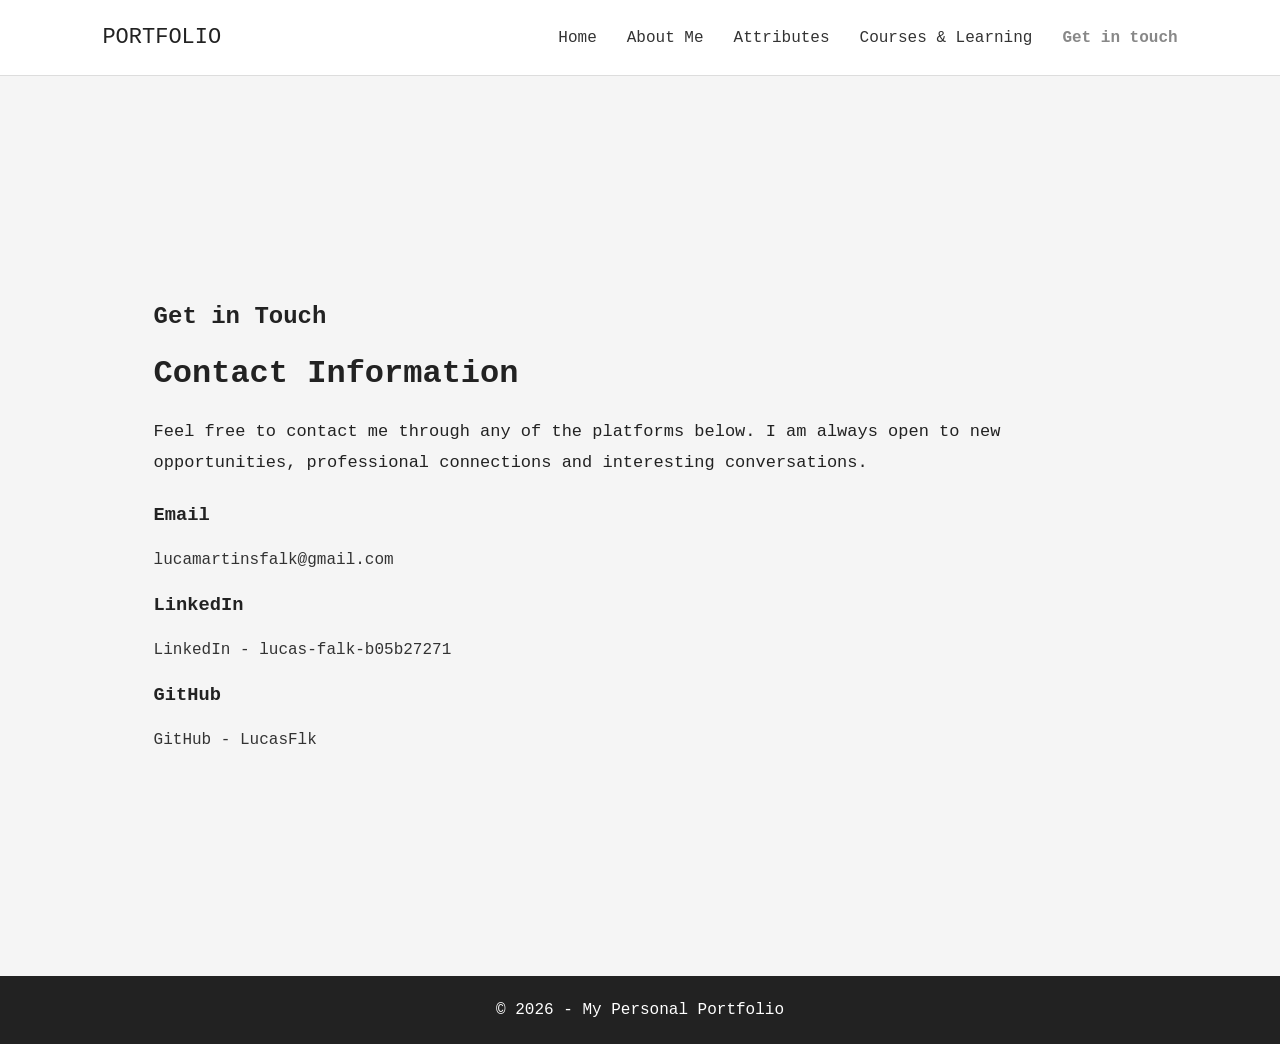
==== contacts.html @ c864d468 "Initial commit: personal portfolio" ====
<!DOCTYPE html>
<html lang="en">
<head>
    <meta charset="UTF-8">
    <meta name="viewport" content="width=device-width, initial-scale=1.0">
    <title>Contacts | Lucas Falk</title>
    <link rel="stylesheet" href="style.css">
</head>
<body>
    <!-- CABECALHO-->
    <header>
        <nav class="navbar">
            <div class="logo">PORTFOLIO</div>

            <ul class="menu">
                <li><a href="index.html">Home</a></li>
                <li><a href="inde.html#sobre">About Me</a></li>
                <li><a href="index.html#conhecimentos">Attributes</a></li>
                <li><a href="learning.html">Courses & Learning</a></li>
                <li><a href="contacts.html" class="ativo">Get in touch</a></li>
            </ul>
        </nav>

    </header>

    <main>
        <!--CONTATOS-->
        <section id="contatos" class="secao">
            <h1>Get in Touch</h1>
            <h2>Contact Information</h2>
            <p>
                Feel free to contact me through any of the platforms below.
                I am always open to new opportunities, professional connections
                and interesting conversations.
            </p>

            <h3>Email</h3>
            <a href="mailto:lucasmartinsfalk@gmail.com">
                lucamartinsfalk@gmail.com
            </a>

            <h3>LinkedIn</h3>
            <a href="https://www.linkedin.com/in/lucas-falk-b05b27271"
                target="_blank"
                rel="noopener noreferrer">
                    LinkedIn - lucas-falk-b05b27271
                
            </a>

            <h3>GitHub</h3>
            <a href="https://github.com/LucasFlk"
            target="_blank"
            rel="noopener noreferrer">
                GitHub - LucasFlk
            </a>
    
        </section>
    </main>
    <!-- RODAPE -->
    <footer>
        <p>© <span id="ano"></span> - My Personal Portfolio</p>
    </footer>

    <script src="script.js"></script>



</body>
</html>
---- style.css ----
/* CONFIGURACOES GERAIS */

* {
    margin: 0;
    padding: 0;
    box-sizing: border-box;
}

html{
    scroll-behavior: smooth;
}

body {
    font-family:'Courier New', Courier, monospace;
    background-color: #f5f5f5;
    color: #222;
}

/* CABECALHO */

header{
    background-color: #ffffff;
    padding: 25px 8%;
    border-bottom: 1px solid #ddd;
}

.navbar {
    display: flex;
    justify-content: space-between;
    align-items: center;
}

.logo {
    font-size: 22px;
}

.menu {
    display: flex;
    list-style: none;
    gap: 30px;
}

.menu a{
    text-decoration: none;
    color: #333;
    transition: 0.3s;
}

.menu a:hover {
    color: #888;
}

/* LINK ATIVO */

.menu a.ativo{
    color: #888;
    font-weight: bold;
}

/* SECOES */

.secao {
    min-height: 100vh;
    padding: 100px 12%;

    display: flex;
    flex-direction: column;
    justify-content: center;
    gap:25px;
}

.secao h2 {
    font-size: 32px;

}

.secao p {
    font-size: 17px;
    line-height: 1.8;
}

/* HOME */

.home {
    background-color: #eeeeee;
    display: grid;
    grid-template-columns: minmax(0,1fr) 280px;
    grid-template-areas: 
        "titulo imagem"
        "texto imagem";
    align-items: center;
    column-gap: 80px;
    row-gap: 15px;
}

.home > h1 {
    grid-area: titulo;
    align-self: end;
}

.home-texto {
    grid-area: texto;
    display: flex;
    flex-direction: column;
    align-items: flex-start;
    gap: 25px;
    min-width: 0;

}
.home-imagem {
    width: 280px;
    height: 320px;
    margin: 0;
    overflow: hidden;
    border-radius: 12px;
}

.foto-perfil {
    display: block;
    width: 100%;
    height: 100%;
    object-fit: cover;
    object-position: center;
}

.home h1 {
    font-size: 42px;
}
.home h2{
    font-size: 23px;
    font-weight: normal;
}

/* BOTAO */

.botao {
    display: inline-block;
    width: fit-content;
    padding: 12px 25px;

    background-color: #222;
    color: white;

    text-decoration: none;
    transition: 0.3s;
}

.botao:hover {
    background-color: #555;
}

/* LISTAS */

.secao ul {
    padding-left: 25px;
    line-height: 2;
}
.hard-skills {
    display: flex;
    flex-wrap: wrap;
    gap: 20px;
    padding-left: 0;
    list-style: none;
    margin-top: 15px;
}

.hard-skills li {
    width: 120px;
    min-height: 120px;
    padding: 20px;

    display: flex;
    flex-direction: column;
    align-items: center;
    justify-content: center;
    gap: 12px;

    background-color: white;
    border: 1px solid #ddd;
    border-radius: 10px;

    transition: 0.3s;
}

.hard-skills li img {
    width: 45px;
    height: 45px;
    object-fit: contain;
}

.hard-skills li p {
    font-size: 14px;
    line-height: 1.2;
}

.hard-skills li:hover {
    transform: translateY(-5px);
}

/* CONTATO */

#contatos a {
    color: #333;
    text-decoration: none;
}

#contatos a:hover {
    text-decoration: underline;
}

/* RODAPE */

footer {
    text-align: center;
    padding: 25px;
    background-color: #222;
    color: white;
}

/* RESPONSIVIDADE */

@media (max-width: 700px){

    .navbar {
        flex-direction: column;
        gap: 20px;
    }

    .menu {
        flex-wrap: wrap;
        justify-content: center;
        gap: 15px;
    }

    .secao {
        padding: 80px 8%;
    }
    .home{
        grid-template-columns: 1fr;
        text-align: center;
        gap: 40px;
    }
    .home-texto {
        align-items: center;
    }
    .home-imagem {
        width: 200px;
        height: 230px;
        margin: auto;
    }
    .home .botao {
        margin:auto;
    }
    .hard-skills {
        justify-content: center
    }
}

/* CURSOS E CERTIFICADOS */

.curso-card {
    display: flex;
    align-items: center;
    justify-content: space-between;
    gap: 40px;

    padding: 25px;
    background-color: white;
    border: 1px solid #ddd;
    border-radius: 10px;
}

.curso-info {
    flex: 1;
    display: flex;
    flex-direction: column;
    gap: 15px;
}

.curso-info h4 {
    font-size: 20px;
}

.certificado {
    display: block;
    width: 280px;
    height: auto;

    border: 1px solid #ddd;
    border-radius: 5px;

    transition: 0.3s;
}

.certificado:hover {
    transform: scale(1.03);
}

/* LINKS DE ESTUDO */

.study-links {
    display: flex;
    flex-direction: column;
    gap: 12px;
}

.study-links a {
    color: #333;
    text-decoration: none;
    transition: 0.3s;
}

.study-links a:hover {
    color: #888;
    text-decoration: underline;
}

/* RESPONSIVIDADE DOS CURSOS */

@media (max-width: 700px) {

    .curso-card {
        flex-direction: column;
        align-items: flex-start;
        gap: 25px;
    }

    .certificado {
        width: 100%;
        max-width: 350px;
        margin: auto;
    }

}

/* ICONE DO YOTUBE NOS LINKS DE ESTUDO */

.study-links a{
    display: flex;
    align-items: center;
    gap: 10px;
}

.youtube-icon {
    flex-shrink: 0;
    transition: 0.3s;
}

.study-links a:hover .youtube-icon {
    transform: scale(1.1);
}

.home-texto hgroup{
    display: flex;
    flex-direction: column;
    gap: 10px;
}

.subtitulo-home {
    font-size: 20px;
}
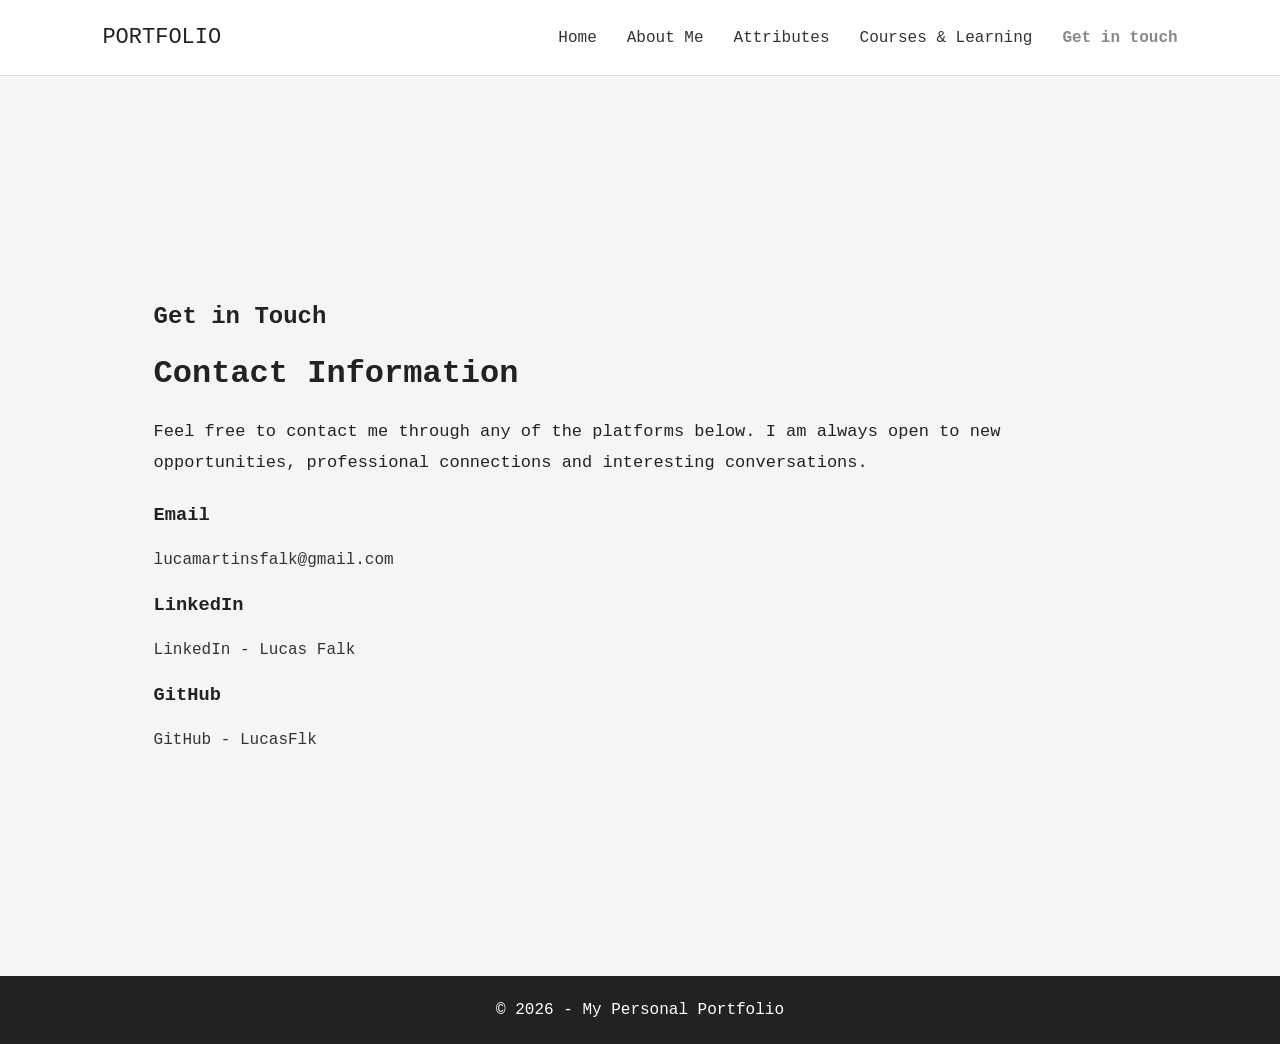
==== commit fef9a131: "Update LinkedIn profile URL" ====
--- a/contacts.html
+++ b/contacts.html
@@ -40,10 +40,10 @@
             </a>
 
             <h3>LinkedIn</h3>
-            <a href="https://www.linkedin.com/in/lucas-falk-b05b27271"
+            <a href="https://www.linkedin.com/in/lucas-falk-dev/"
                 target="_blank"
                 rel="noopener noreferrer">
-                    LinkedIn - lucas-falk-b05b27271
+                    LinkedIn - Lucas Falk
                 
             </a>
 
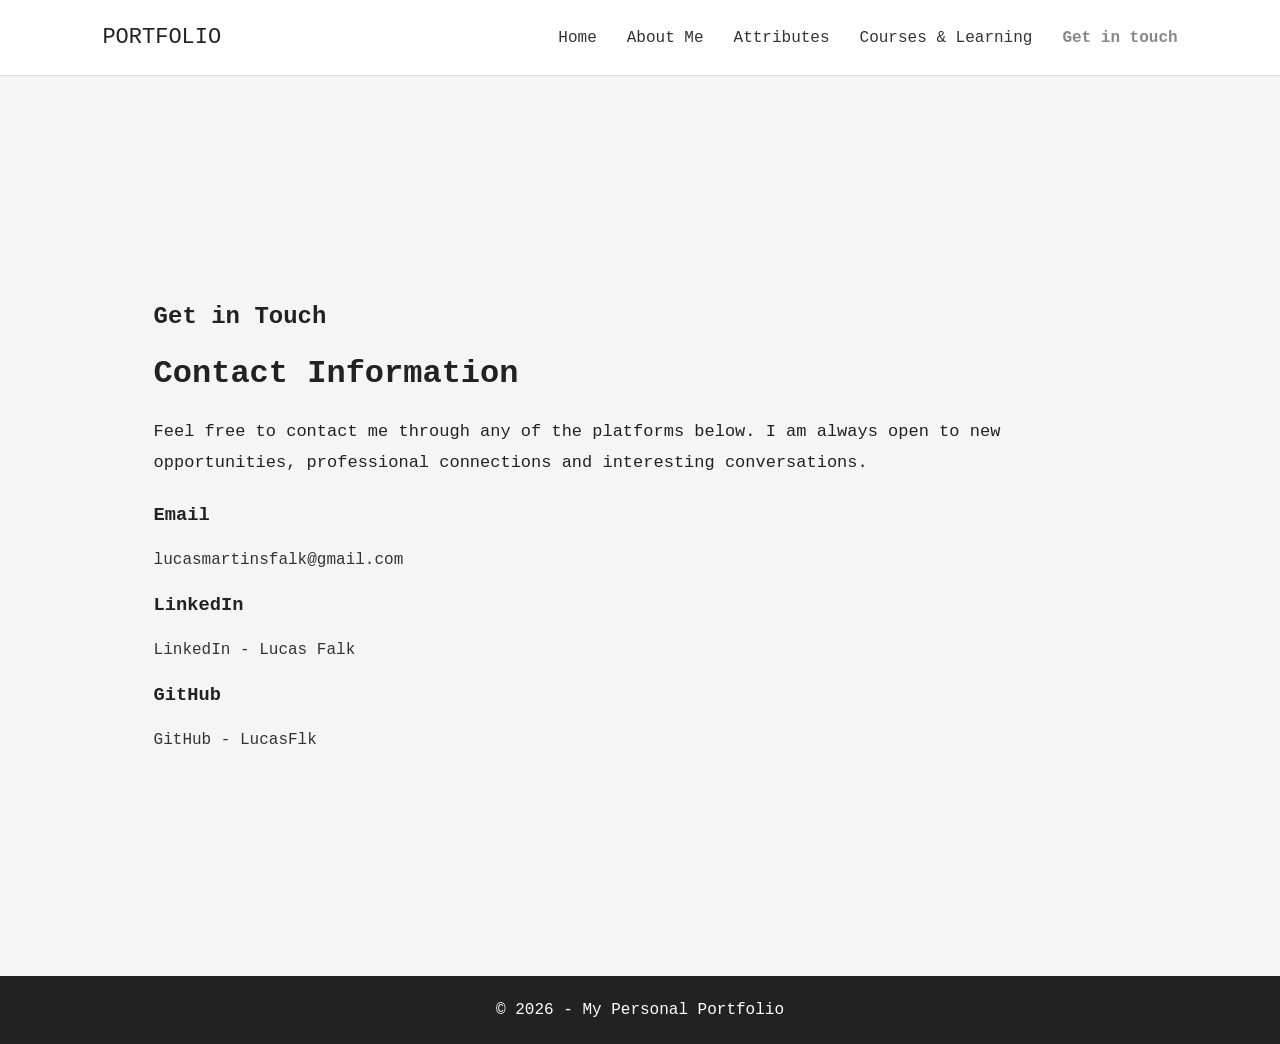
==== commit 6d385a4a: "Standardize portfolio code in English" ====
--- a/contacts.html
+++ b/contacts.html
@@ -1,3 +1,4 @@
+
 <!DOCTYPE html>
 <html lang="en">
 <head>
@@ -7,27 +8,31 @@
     <link rel="stylesheet" href="style.css">
 </head>
 <body>
-    <!-- CABECALHO-->
+
+    <!-- HEADER -->
     <header>
         <nav class="navbar">
             <div class="logo">PORTFOLIO</div>
 
             <ul class="menu">
                 <li><a href="index.html">Home</a></li>
-                <li><a href="inde.html#sobre">About Me</a></li>
-                <li><a href="index.html#conhecimentos">Attributes</a></li>
+                <li><a href="index.html#about">About Me</a></li>
+                <li><a href="index.html#skills">Attributes</a></li>
                 <li><a href="learning.html">Courses & Learning</a></li>
-                <li><a href="contacts.html" class="ativo">Get in touch</a></li>
+                <li><a href="contacts.html" class="active">Get in touch</a></li>
             </ul>
         </nav>
-
     </header>
 
     <main>
-        <!--CONTATOS-->
-        <section id="contatos" class="secao">
+
+        <!-- CONTACT -->
+        <section id="contact" class="section">
+
             <h1>Get in Touch</h1>
+
             <h2>Contact Information</h2>
+
             <p>
                 Feel free to contact me through any of the platforms below.
                 I am always open to new opportunities, professional connections
@@ -35,35 +40,37 @@
             </p>
 
             <h3>Email</h3>
+
             <a href="mailto:lucasmartinsfalk@gmail.com">
-                lucamartinsfalk@gmail.com
+                lucasmartinsfalk@gmail.com
             </a>
 
             <h3>LinkedIn</h3>
+
             <a href="https://www.linkedin.com/in/lucas-falk-dev/"
                 target="_blank"
                 rel="noopener noreferrer">
-                    LinkedIn - Lucas Falk
-                
+                LinkedIn - Lucas Falk
             </a>
 
             <h3>GitHub</h3>
+
             <a href="https://github.com/LucasFlk"
-            target="_blank"
-            rel="noopener noreferrer">
+                target="_blank"
+                rel="noopener noreferrer">
                 GitHub - LucasFlk
             </a>
-    
+
         </section>
+
     </main>
-    <!-- RODAPE -->
+
+    <!-- FOOTER -->
     <footer>
-        <p>© <span id="ano"></span> - My Personal Portfolio</p>
+        <p>© <span id="year"></span> - My Personal Portfolio</p>
     </footer>
 
     <script src="script.js"></script>
 
-
-
 </body>
-</html>+</html>
--- a/style.css
+++ b/style.css
@@ -1,4 +1,5 @@
-/* CONFIGURACOES GERAIS */
+
+/* GENERAL SETTINGS */
 
 * {
     margin: 0;
@@ -6,19 +7,20 @@
     box-sizing: border-box;
 }
 
-html{
+html {
     scroll-behavior: smooth;
 }
 
 body {
-    font-family:'Courier New', Courier, monospace;
+    font-family: 'Courier New', Courier, monospace;
     background-color: #f5f5f5;
     color: #222;
 }
 
-/* CABECALHO */
-
-header{
+
+/* HEADER */
+
+header {
     background-color: #ffffff;
     padding: 25px 8%;
     border-bottom: 1px solid #ddd;
@@ -40,7 +42,7 @@
     gap: 30px;
 }
 
-.menu a{
+.menu a {
     text-decoration: none;
     color: #333;
     transition: 0.3s;
@@ -50,64 +52,66 @@
     color: #888;
 }
 
-/* LINK ATIVO */
-
-.menu a.ativo{
+
+/* ACTIVE LINK */
+
+.menu a.active {
     color: #888;
     font-weight: bold;
 }
 
-/* SECOES */
-
-.secao {
+
+/* SECTIONS */
+
+.section {
     min-height: 100vh;
     padding: 100px 12%;
 
     display: flex;
     flex-direction: column;
     justify-content: center;
-    gap:25px;
-}
-
-.secao h2 {
+    gap: 25px;
+}
+
+.section h2 {
     font-size: 32px;
-
-}
-
-.secao p {
+}
+
+.section p {
     font-size: 17px;
     line-height: 1.8;
 }
+
 
 /* HOME */
 
 .home {
     background-color: #eeeeee;
     display: grid;
-    grid-template-columns: minmax(0,1fr) 280px;
-    grid-template-areas: 
-        "titulo imagem"
-        "texto imagem";
+    grid-template-columns: minmax(0, 1fr) 280px;
+    grid-template-areas:
+        "title image"
+        "text image";
     align-items: center;
     column-gap: 80px;
     row-gap: 15px;
 }
 
 .home > h1 {
-    grid-area: titulo;
+    grid-area: title;
     align-self: end;
 }
 
-.home-texto {
-    grid-area: texto;
+.home-text {
+    grid-area: text;
     display: flex;
     flex-direction: column;
     align-items: flex-start;
     gap: 25px;
     min-width: 0;
-
-}
-.home-imagem {
+}
+
+.home-image {
     width: 280px;
     height: 320px;
     margin: 0;
@@ -115,7 +119,7 @@
     border-radius: 12px;
 }
 
-.foto-perfil {
+.profile-photo {
     display: block;
     width: 100%;
     height: 100%;
@@ -126,14 +130,16 @@
 .home h1 {
     font-size: 42px;
 }
-.home h2{
+
+.home h2 {
     font-size: 23px;
     font-weight: normal;
 }
 
-/* BOTAO */
-
-.botao {
+
+/* BUTTON */
+
+.button {
     display: inline-block;
     width: fit-content;
     padding: 12px 25px;
@@ -145,16 +151,18 @@
     transition: 0.3s;
 }
 
-.botao:hover {
+.button:hover {
     background-color: #555;
 }
 
-/* LISTAS */
-
-.secao ul {
+
+/* LISTS */
+
+.section ul {
     padding-left: 25px;
     line-height: 2;
 }
+
 .hard-skills {
     display: flex;
     flex-wrap: wrap;
@@ -197,18 +205,20 @@
     transform: translateY(-5px);
 }
 
-/* CONTATO */
-
-#contatos a {
+
+/* CONTACT */
+
+#contact a {
     color: #333;
     text-decoration: none;
 }
 
-#contatos a:hover {
+#contact a:hover {
     text-decoration: underline;
 }
 
-/* RODAPE */
+
+/* FOOTER */
 
 footer {
     text-align: center;
@@ -217,9 +227,10 @@
     color: white;
 }
 
-/* RESPONSIVIDADE */
-
-@media (max-width: 700px){
+
+/* RESPONSIVENESS */
+
+@media (max-width: 700px) {
 
     .navbar {
         flex-direction: column;
@@ -232,33 +243,39 @@
         gap: 15px;
     }
 
-    .secao {
+    .section {
         padding: 80px 8%;
     }
-    .home{
+
+    .home {
         grid-template-columns: 1fr;
         text-align: center;
         gap: 40px;
     }
-    .home-texto {
+
+    .home-text {
         align-items: center;
     }
-    .home-imagem {
+
+    .home-image {
         width: 200px;
         height: 230px;
         margin: auto;
     }
-    .home .botao {
-        margin:auto;
-    }
+
+    .home .button {
+        margin: auto;
+    }
+
     .hard-skills {
-        justify-content: center
-    }
-}
-
-/* CURSOS E CERTIFICADOS */
-
-.curso-card {
+        justify-content: center;
+    }
+}
+
+
+/* COURSES AND CERTIFICATES */
+
+.course-card {
     display: flex;
     align-items: center;
     justify-content: space-between;
@@ -270,18 +287,18 @@
     border-radius: 10px;
 }
 
-.curso-info {
+.course-info {
     flex: 1;
     display: flex;
     flex-direction: column;
     gap: 15px;
 }
 
-.curso-info h4 {
+.course-info h4 {
     font-size: 20px;
 }
 
-.certificado {
+.certificate {
     display: block;
     width: 280px;
     height: auto;
@@ -292,11 +309,12 @@
     transition: 0.3s;
 }
 
-.certificado:hover {
+.certificate:hover {
     transform: scale(1.03);
 }
 
-/* LINKS DE ESTUDO */
+
+/* STUDY LINKS */
 
 .study-links {
     display: flex;
@@ -315,17 +333,18 @@
     text-decoration: underline;
 }
 
-/* RESPONSIVIDADE DOS CURSOS */
+
+/* COURSES RESPONSIVENESS */
 
 @media (max-width: 700px) {
 
-    .curso-card {
+    .course-card {
         flex-direction: column;
         align-items: flex-start;
         gap: 25px;
     }
 
-    .certificado {
+    .certificate {
         width: 100%;
         max-width: 350px;
         margin: auto;
@@ -333,9 +352,10 @@
 
 }
 
-/* ICONE DO YOTUBE NOS LINKS DE ESTUDO */
-
-.study-links a{
+
+/* YOUTUBE ICON IN STUDY LINKS */
+
+.study-links a {
     display: flex;
     align-items: center;
     gap: 10px;
@@ -350,13 +370,12 @@
     transform: scale(1.1);
 }
 
-.home-texto hgroup{
+.home-text hgroup {
     display: flex;
     flex-direction: column;
     gap: 10px;
 }
 
-.subtitulo-home {
+.home-subtitle {
     font-size: 20px;
 }
-
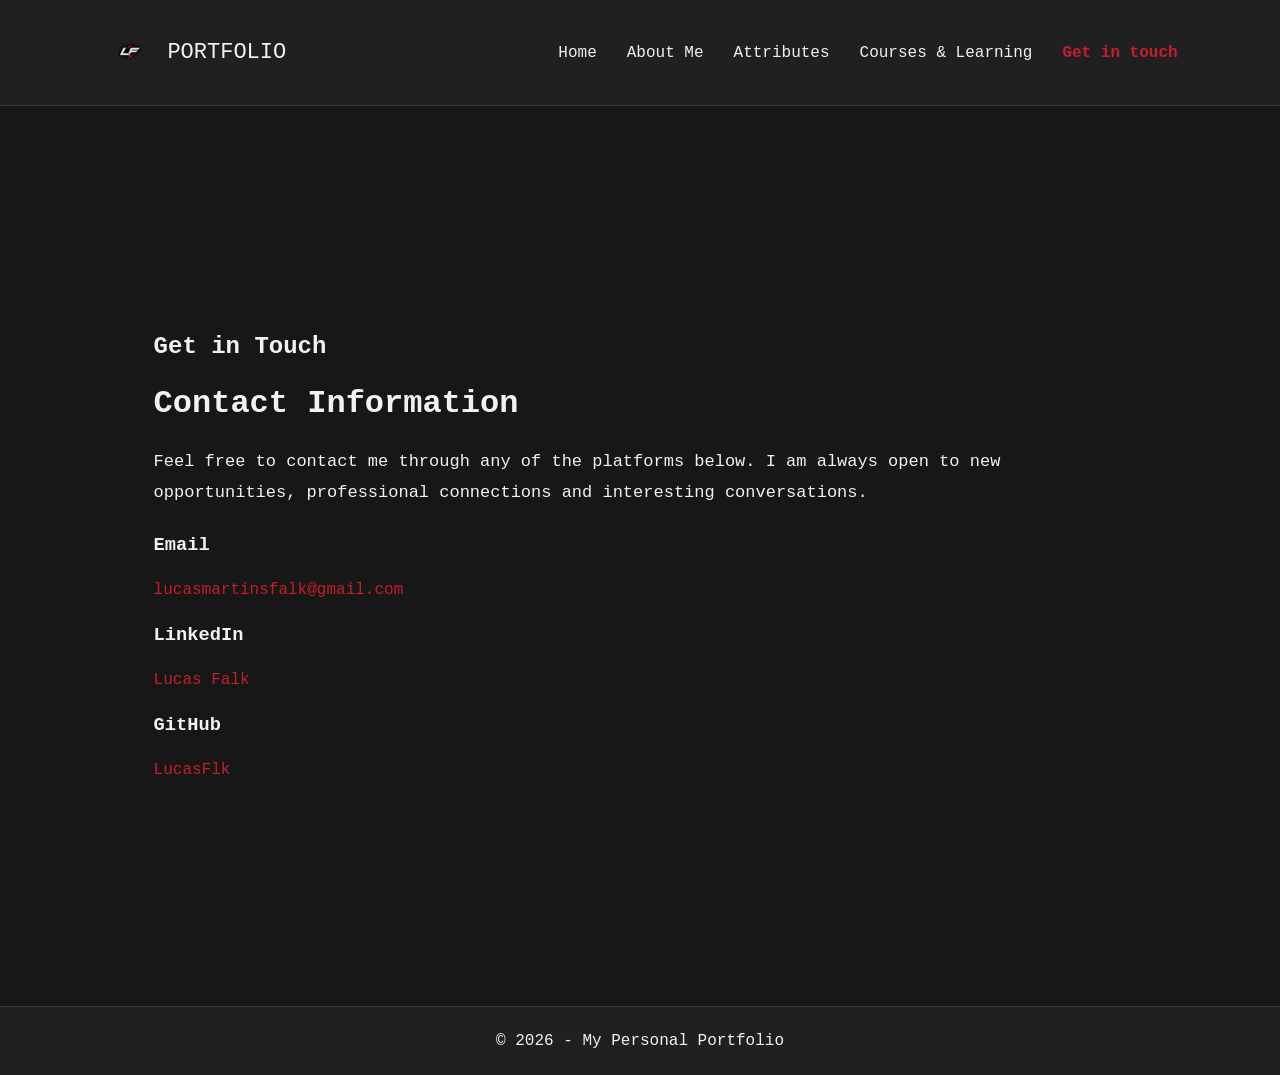
==== commit 2381b027: "Improve portfolio styling and certificate interaction" ====
--- a/contacts.html
+++ b/contacts.html
@@ -12,7 +12,10 @@
     <!-- HEADER -->
     <header>
         <nav class="navbar">
-            <div class="logo">PORTFOLIO</div>
+            <div class="logo">
+                <img id="LF" src="images/logo_portfolio.png" alt="LF logo">
+                <span> PORTFOLIO</span>
+            </div>
 
             <ul class="menu">
                 <li><a href="index.html">Home</a></li>
@@ -50,7 +53,7 @@
             <a href="https://www.linkedin.com/in/lucas-falk-dev/"
                 target="_blank"
                 rel="noopener noreferrer">
-                LinkedIn - Lucas Falk
+                Lucas Falk
             </a>
 
             <h3>GitHub</h3>
@@ -58,7 +61,7 @@
             <a href="https://github.com/LucasFlk"
                 target="_blank"
                 rel="noopener noreferrer">
-                GitHub - LucasFlk
+                LucasFlk
             </a>
 
         </section>
--- a/style.css
+++ b/style.css
@@ -1,3 +1,14 @@
+
+/* COLOR PALETTE */
+
+:root {
+    --color-black: #171717;
+    --color-graphite: #202020;
+    --color-red: #C41E2A;
+    --color-white: #F2F2F2;
+    --color-gray: #777777;
+    --color-border: #3A3A3A;
+}
 
 /* GENERAL SETTINGS */
 
@@ -13,17 +24,16 @@
 
 body {
     font-family: 'Courier New', Courier, monospace;
-    background-color: #f5f5f5;
-    color: #222;
-}
-
+    background-color: var(--color-black);
+    color: var(--color-white);
+}
 
 /* HEADER */
 
 header {
-    background-color: #ffffff;
+    background-color: var(--color-graphite);
     padding: 25px 8%;
-    border-bottom: 1px solid #ddd;
+    border-bottom: 1px solid var(--color-border);
 }
 
 .navbar {
@@ -33,7 +43,18 @@
 }
 
 .logo {
+    display: flex;
+    align-items: center;
+    gap: 10px;
     font-size: 22px;
+    color: var(--color-white);
+}
+
+.logo img {
+    width: 55px;
+    height: 55px;
+    object-fit: contain;
+    flex-shrink: 0;
 }
 
 .menu {
@@ -44,22 +65,20 @@
 
 .menu a {
     text-decoration: none;
-    color: #333;
+    color: var(--color-white);
     transition: 0.3s;
 }
 
 .menu a:hover {
-    color: #888;
-}
-
+    color: var(--color-red);
+}
 
 /* ACTIVE LINK */
 
 .menu a.active {
-    color: #888;
+    color: var(--color-red);
     font-weight: bold;
 }
-
 
 /* SECTIONS */
 
@@ -82,24 +101,25 @@
     line-height: 1.8;
 }
 
-
 /* HOME */
 
 .home {
-    background-color: #eeeeee;
+    background-color: var(--color-black);
     display: grid;
     grid-template-columns: minmax(0, 1fr) 280px;
     grid-template-areas:
         "title image"
         "text image";
     align-items: center;
+    align-content: center;
     column-gap: 80px;
-    row-gap: 15px;
+    row-gap: 10px;
 }
 
 .home > h1 {
     grid-area: title;
     align-self: end;
+    margin: 0;
 }
 
 .home-text {
@@ -107,11 +127,13 @@
     display: flex;
     flex-direction: column;
     align-items: flex-start;
-    gap: 25px;
+    gap: 20px;
     min-width: 0;
+    margin: 0;
 }
 
 .home-image {
+    grid-area: image;
     width: 280px;
     height: 320px;
     margin: 0;
@@ -129,13 +151,30 @@
 
 .home h1 {
     font-size: 42px;
+    color: var(--color-white);
 }
 
 .home h2 {
     font-size: 23px;
     font-weight: normal;
-}
-
+    color: var(--color-red);
+}
+
+.home p {
+    color: var(--color-white);
+}
+
+/* HOME TEXT */
+
+.home-text hgroup {
+    display: flex;
+    flex-direction: column;
+    gap: 10px;
+}
+
+.home-subtitle {
+    font-size: 20px;
+}
 
 /* BUTTON */
 
@@ -144,17 +183,19 @@
     width: fit-content;
     padding: 12px 25px;
 
-    background-color: #222;
-    color: white;
+    background-color: var(--color-red);
+    color: #FFFFFF;
 
     text-decoration: none;
+    border: 1px solid var(--color-red);
     transition: 0.3s;
 }
 
 .button:hover {
-    background-color: #555;
-}
-
+    background-color: var(--color-white);
+    border-color: var(--color-white);
+    color: var(--color-black);
+}
 
 /* LISTS */
 
@@ -183,8 +224,8 @@
     justify-content: center;
     gap: 12px;
 
-    background-color: white;
-    border: 1px solid #ddd;
+    background-color: var(--color-graphite);
+    border: 1px solid var(--color-border);
     border-radius: 10px;
 
     transition: 0.3s;
@@ -199,34 +240,34 @@
 .hard-skills li p {
     font-size: 14px;
     line-height: 1.2;
+    color: var(--color-white);
 }
 
 .hard-skills li:hover {
     transform: translateY(-5px);
-}
-
+    border-color: var(--color-red);
+}
 
 /* CONTACT */
 
 #contact a {
-    color: #333;
+    color: var(--color-red);
     text-decoration: none;
 }
 
 #contact a:hover {
     text-decoration: underline;
 }
-
 
 /* FOOTER */
 
 footer {
     text-align: center;
     padding: 25px;
-    background-color: #222;
-    color: white;
-}
-
+    background-color: var(--color-graphite);
+    color: var(--color-white);
+    border-top: 1px solid var(--color-border);
+}
 
 /* RESPONSIVENESS */
 
@@ -270,8 +311,11 @@
     .hard-skills {
         justify-content: center;
     }
-}
-
+
+    .home > h1 {
+        margin: 0;
+    }
+}
 
 /* COURSES AND CERTIFICATES */
 
@@ -282,8 +326,8 @@
     gap: 40px;
 
     padding: 25px;
-    background-color: white;
-    border: 1px solid #ddd;
+    background-color: var(--color-graphite);
+    border: 1px solid var(--color-border);
     border-radius: 10px;
 }
 
@@ -296,6 +340,7 @@
 
 .course-info h4 {
     font-size: 20px;
+    color: var(--color-white);
 }
 
 .certificate {
@@ -303,7 +348,7 @@
     width: 280px;
     height: auto;
 
-    border: 1px solid #ddd;
+    border: 1px solid var(--color-border);
     border-radius: 5px;
 
     transition: 0.3s;
@@ -313,7 +358,6 @@
     transform: scale(1.03);
 }
 
-
 /* STUDY LINKS */
 
 .study-links {
@@ -323,16 +367,19 @@
 }
 
 .study-links a {
-    color: #333;
+    display: flex;
+    align-items: center;
+    gap: 10px;
+
+    color: var(--color-white);
     text-decoration: none;
     transition: 0.3s;
 }
 
 .study-links a:hover {
-    color: #888;
+    color: var(--color-red);
     text-decoration: underline;
 }
-
 
 /* COURSES RESPONSIVENESS */
 
@@ -349,17 +396,9 @@
         max-width: 350px;
         margin: auto;
     }
-
-}
-
+}
 
 /* YOUTUBE ICON IN STUDY LINKS */
-
-.study-links a {
-    display: flex;
-    align-items: center;
-    gap: 10px;
-}
 
 .youtube-icon {
     flex-shrink: 0;
@@ -370,12 +409,107 @@
     transform: scale(1.1);
 }
 
-.home-text hgroup {
+
+/* COMMUNICATION YOUTUBE LINK */
+
+.communication-link {
+    display: inline-flex;
+    align-items: center;
+    gap: 6px;
+    margin-left: 12px;
+
+    color: #C41E2A;
+    font-size: 14px;
+    text-decoration: none;
+    transition: 0.3s;
+}
+
+.communication-link img {
+    width: 16px;
+    height: 16px;
+    object-fit: contain;
+}
+
+.communication-link:hover {
+    color: #F2F2F2;
+    text-decoration: underline;
+}
+.communication-description {
+    font-size: 14px !important;
+    color: var(--color-gray);
+    line-height: 1.6 !important;
+    margin-top: 8px;
+    max-width: 550px;
+}
+
+
+/* CONTACT ICONS */
+
+.contact-item {
     display: flex;
     flex-direction: column;
     gap: 10px;
 }
 
-.home-subtitle {
-    font-size: 20px;
-}
+.contact-item h3 {
+    color: var(--color-white);
+}
+
+.contact-link {
+    display: inline-flex;
+    align-items: center;
+    gap: 12px;
+
+    width: fit-content;
+    color: var(--color-red);
+    text-decoration: none;
+    transition: 0.3s;
+}
+
+.contact-icon {
+    width: 24px;
+    height: 24px;
+    object-fit: contain;
+    transition: 0.3s;
+}
+
+.contact-link:hover {
+    color: var(--color-white);
+}
+
+.contact-link:hover .contact-icon {
+    transform: scale(1.15);
+}
+
+/* CERTIFICATE LIGHTBOX */
+
+.certificate {
+    cursor: pointer;
+}
+
+#certificate-lightbox {
+    display: none;
+    position: fixed;
+    z-index: 1000;
+    inset: 0;
+    background-color: rgba(0, 0, 0, 0.9);
+    justify-content: center;
+    align-items: center;
+    padding: 30px;
+}
+
+#expanded-certificate {
+    max-width: 90%;
+    max-height: 85vh;
+    object-fit: contain;
+    border-radius: 5px;
+}
+
+.lightbox-close {
+    position: absolute;
+    top: 20px;
+    right: 35px;
+    color: white;
+    font-size: 40px;
+    cursor: pointer;
+}
